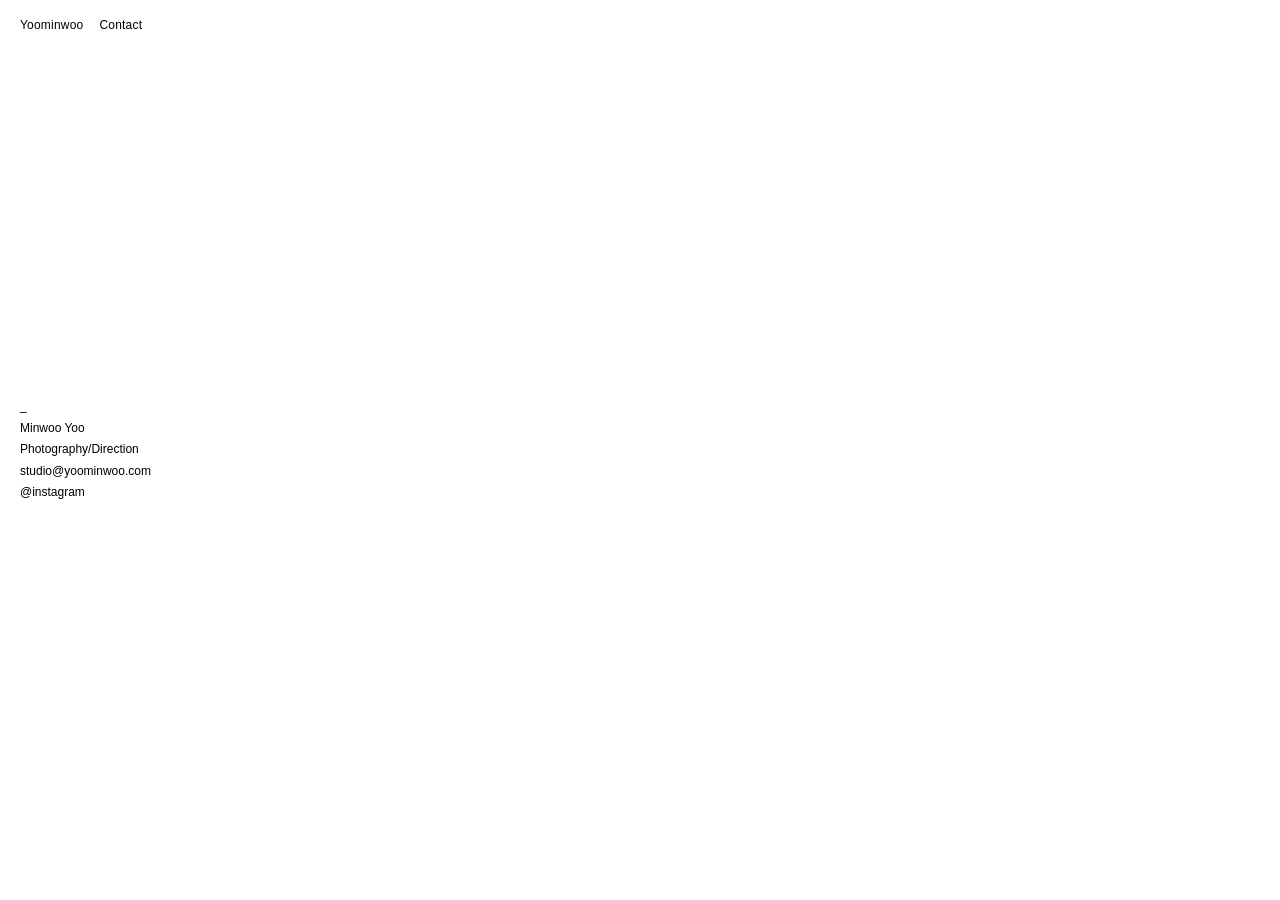
==== contact.html @ 671f82fe "Update contact.html" ====
<!DOCTYPE html>
<html lang="en">
<head>
  <meta charset="UTF-8" />
  <meta name="viewport" content="width=device-width, initial-scale=1.0" />
  <title>Contact — Yoominwoo</title>
  <link rel="stylesheet" href="style.css" />
</head>
<body class="contact-page">

  <header class="site-header">
    <div class="logo">
      <a href="index.html">Yoominwoo</a>
    </div>
    <nav class="menu">
      <a href="contact.html">Contact</a>
    </nav>
  </header>

  <main class="contact-content">
        <p><a>_</a></p>
    <p><a>Minwoo Yoo</a></p>
        <p><a>Photography/Direction</a></p>
       
    <p><a href="mailto:studio@yoominwoo.com">studio@yoominwoo.com</a></p>
    <p><a href="http://instagram.com/minwooyoo_" target="_blank">@instagram</a></p>
  </main>

</body>
</html>
---- style.css ----
* {
  margin: 0;
  padding: 0;
  box-sizing: border-box;
}

html, body {
  width: 100%;
  height: 100%;
  font-family: Helvetica, Arial, sans-serif;
  font-size: 12px;
  background: white;
  color: black;
}

body.home {
  overflow: hidden;
}

a {
  color: black;
  text-decoration: none;
}

.site-header {
  position: fixed;
  top: 0;
  left: 0;
  width: auto;
  padding: 18px 20px;
  display: flex;
  justify-content: flex-start;
  align-items: center;
  gap: 16px;
  z-index: 20;
  font-size: 12px;
  letter-spacing: 0.2px;
  mix-blend-mode: difference;
  color: white;
}

.site-header a {
  color: inherit;
}

.slideshow {
  position: relative;
  width: 100%;
  height: 100vh;
  height: 100dvh;
  background: white;
  overflow: hidden;
}

.slide {
  position: absolute;
  inset: 0;
  background-size: contain;
  background-repeat: no-repeat;
  background-position: center center;
  opacity: 0;
  transition: opacity 0.8s ease;
  pointer-events: none;
}

.slide.active {
  opacity: 1;
}

.caption {
  position: absolute;
  bottom: 18px;
  left: 20px;
  font-size: 10px;
  line-height: 1.4;
  letter-spacing: 0.2px;
  z-index: 5;
}

/* 커서 영역 */
.slideshow.cursor-left {
  cursor: w-resize;
}

.slideshow.cursor-right {
  cursor: e-resize;
}

/* Contact */
.contact-page {
  overflow: auto;
  min-height: 100vh;
  min-height: 100dvh;
}

.contact-content {
  width: 100%;
  min-height: 100vh;
  min-height: 100dvh;
  display: flex;
  flex-direction: column;
  justify-content: center;
  padding: 20px;
  font-size: 12px;
  line-height: 1.8;
}

/* 모바일 최적화 */
@media (max-width: 768px) {
  .site-header {
    padding: 16px 16px;
    gap: 12px;
    font-size: 10px;
  }

  .caption {
    left: 16px;
    bottom: 16px;
    font-size: 10px;
    max-width: calc(100% - 32px);
  }

  .contact-content {
    padding: 16px;
    font-size: 10px;
    line-height: 1.9;
  }

  .slide {
    background-size: contain;
    background-position: center center;
  }
}
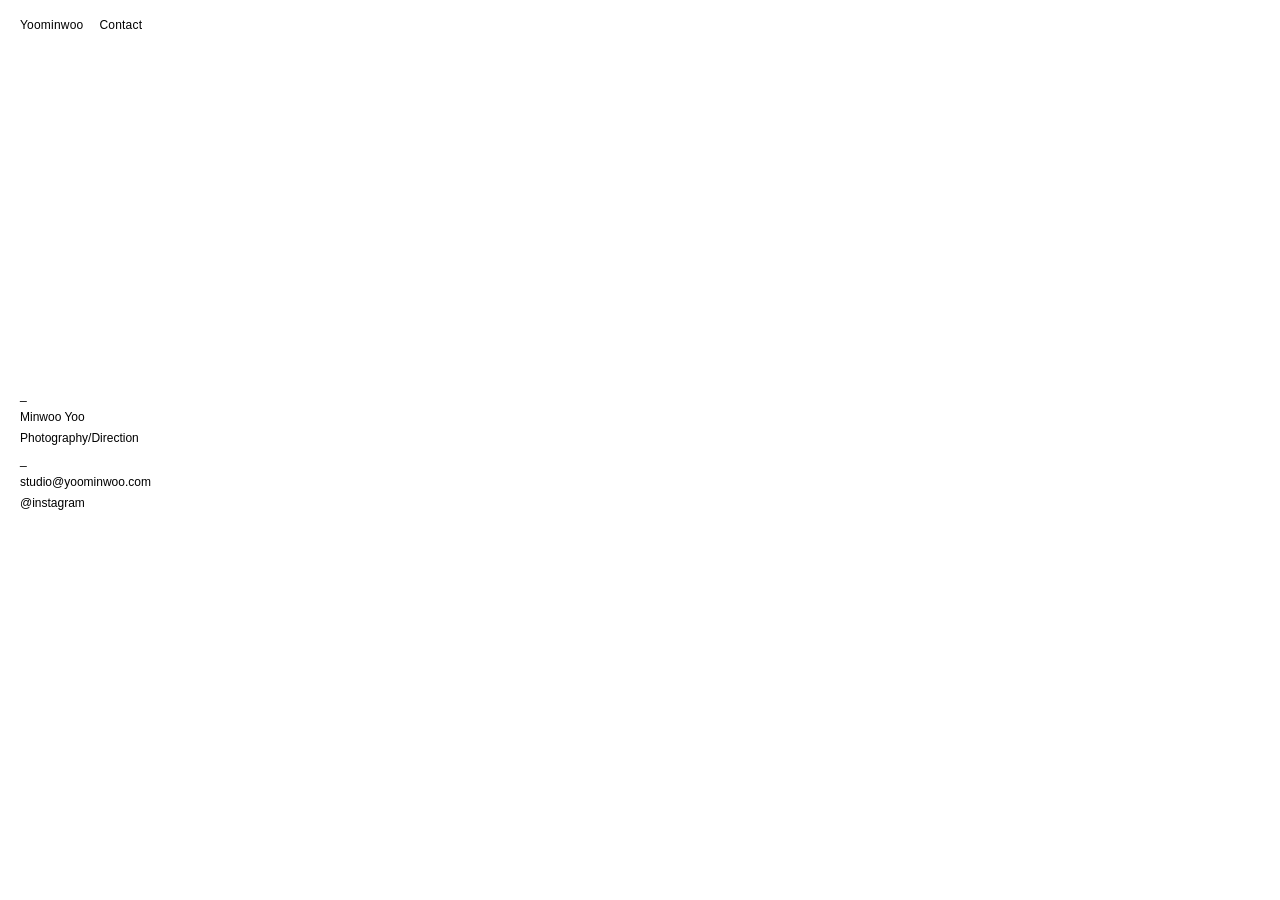
==== commit 9c965c4f: "Update contact.html" ====
--- a/contact.html
+++ b/contact.html
@@ -21,7 +21,7 @@
         <p><a>_</a></p>
     <p><a>Minwoo Yoo</a></p>
         <p><a>Photography/Direction</a></p>
-       
+       <p><a>_</a></p>
     <p><a href="mailto:studio@yoominwoo.com">studio@yoominwoo.com</a></p>
     <p><a href="http://instagram.com/minwooyoo_" target="_blank">@instagram</a></p>
   </main>
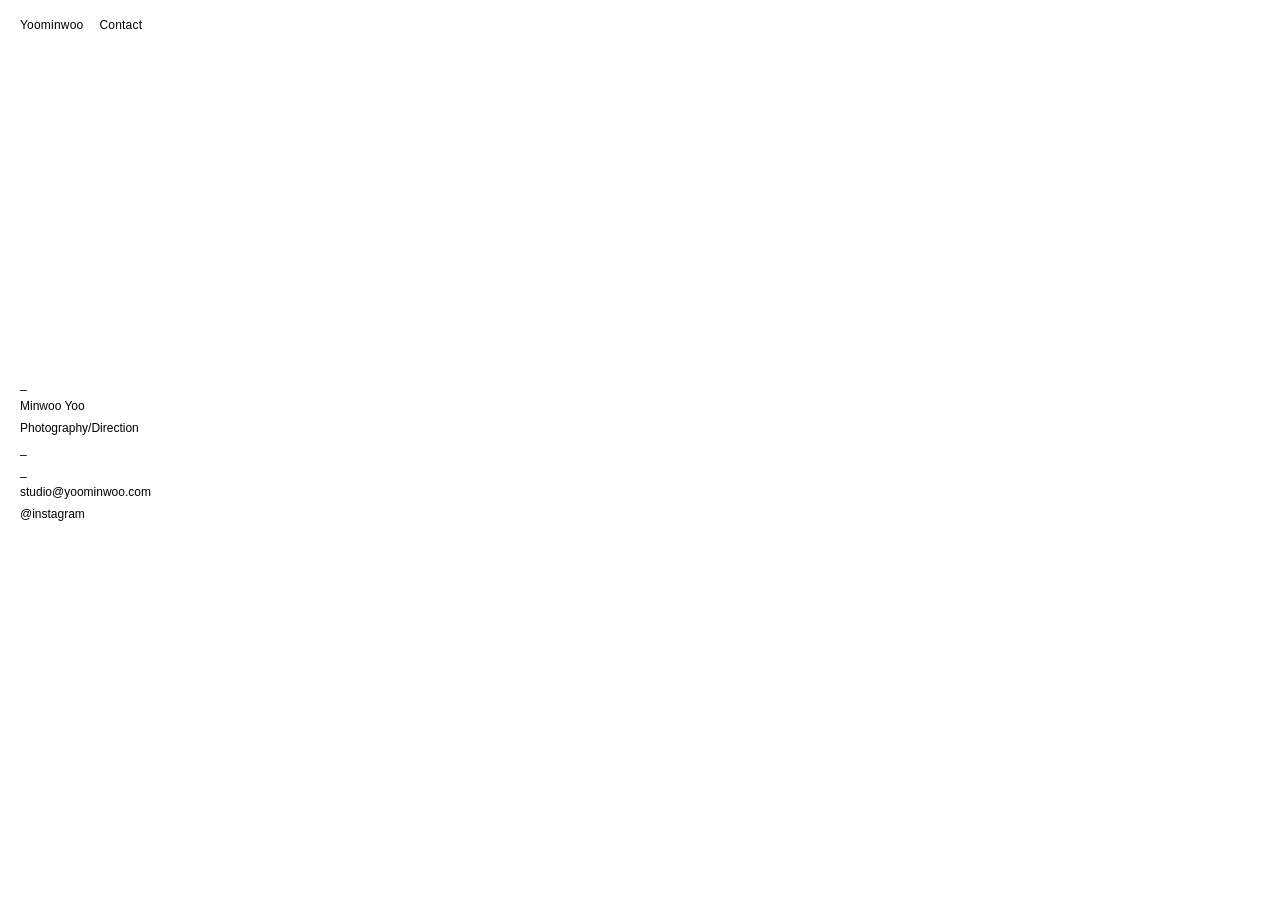
==== commit 12d6ca30: "Update contact.html" ====
--- a/contact.html
+++ b/contact.html
@@ -21,6 +21,7 @@
         <p><a>_</a></p>
     <p><a>Minwoo Yoo</a></p>
         <p><a>Photography/Direction</a></p>
+    <p><a>_</a></p>
        <p><a>_</a></p>
     <p><a href="mailto:studio@yoominwoo.com">studio@yoominwoo.com</a></p>
     <p><a href="http://instagram.com/minwooyoo_" target="_blank">@instagram</a></p>
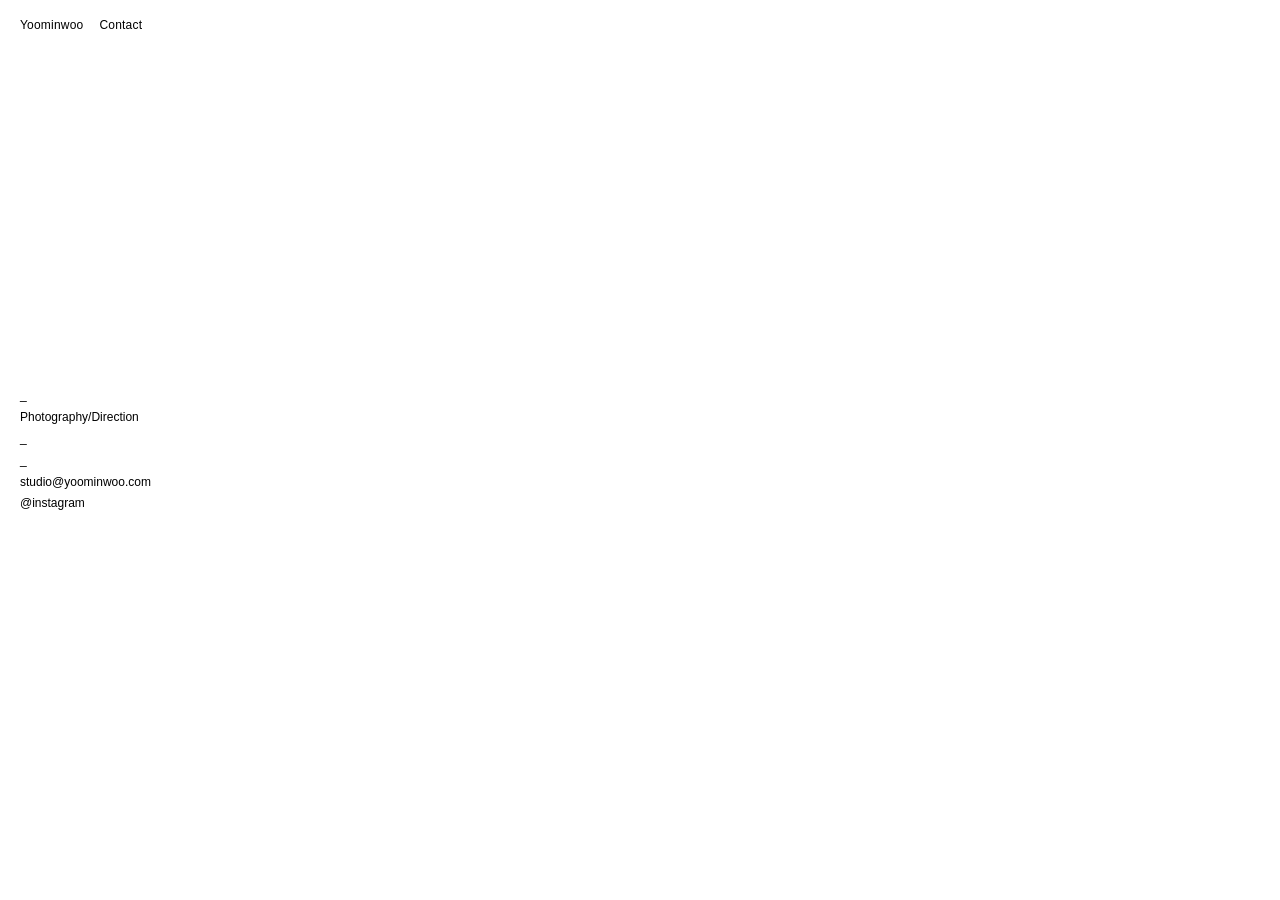
==== commit 68e78b72: "Update contact.html" ====
--- a/contact.html
+++ b/contact.html
@@ -19,7 +19,7 @@
 
   <main class="contact-content">
         <p><a>_</a></p>
-    <p><a>Minwoo Yoo</a></p>
+
         <p><a>Photography/Direction</a></p>
     <p><a>_</a></p>
        <p><a>_</a></p>
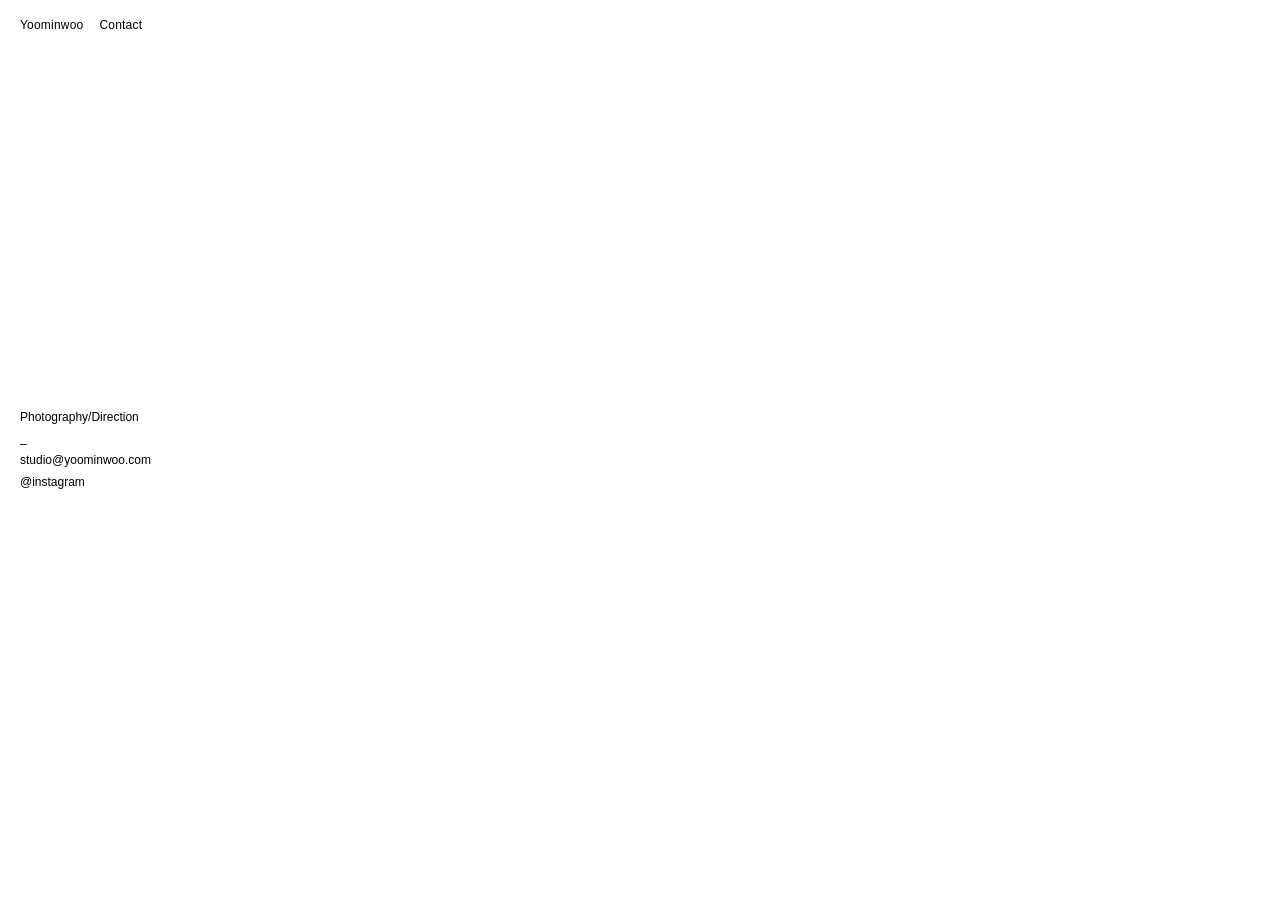
==== commit 222d82a5: "Update contact.html" ====
--- a/contact.html
+++ b/contact.html
@@ -18,11 +18,11 @@
   </header>
 
   <main class="contact-content">
-        <p><a>_</a></p>
+
 
         <p><a>Photography/Direction</a></p>
     <p><a>_</a></p>
-       <p><a>_</a></p>
+      
     <p><a href="mailto:studio@yoominwoo.com">studio@yoominwoo.com</a></p>
     <p><a href="http://instagram.com/minwooyoo_" target="_blank">@instagram</a></p>
   </main>
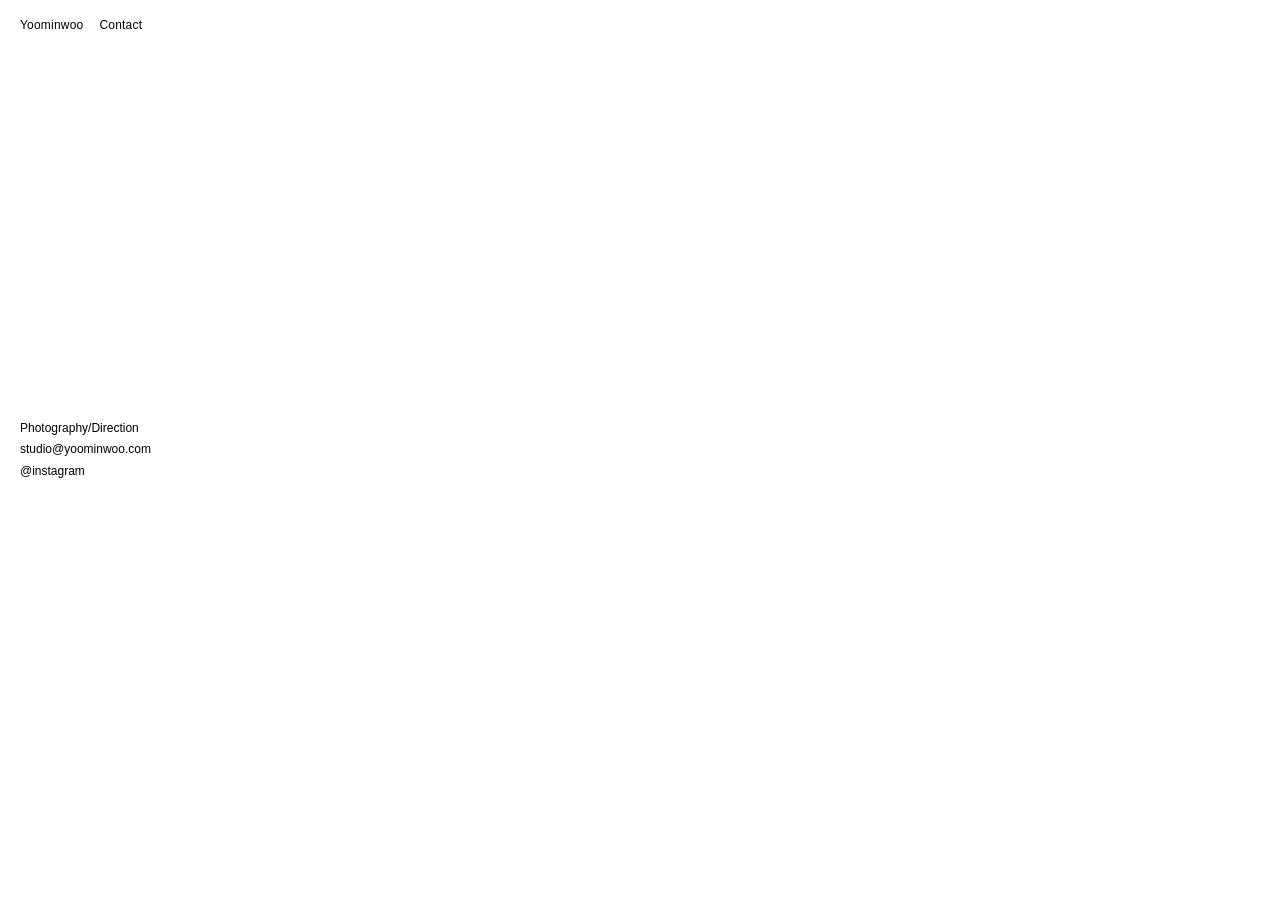
==== commit 285402c6: "Update contact.html" ====
--- a/contact.html
+++ b/contact.html
@@ -21,7 +21,7 @@
 
 
         <p><a>Photography/Direction</a></p>
-    <p><a>_</a></p>
+    
       
     <p><a href="mailto:studio@yoominwoo.com">studio@yoominwoo.com</a></p>
     <p><a href="http://instagram.com/minwooyoo_" target="_blank">@instagram</a></p>
